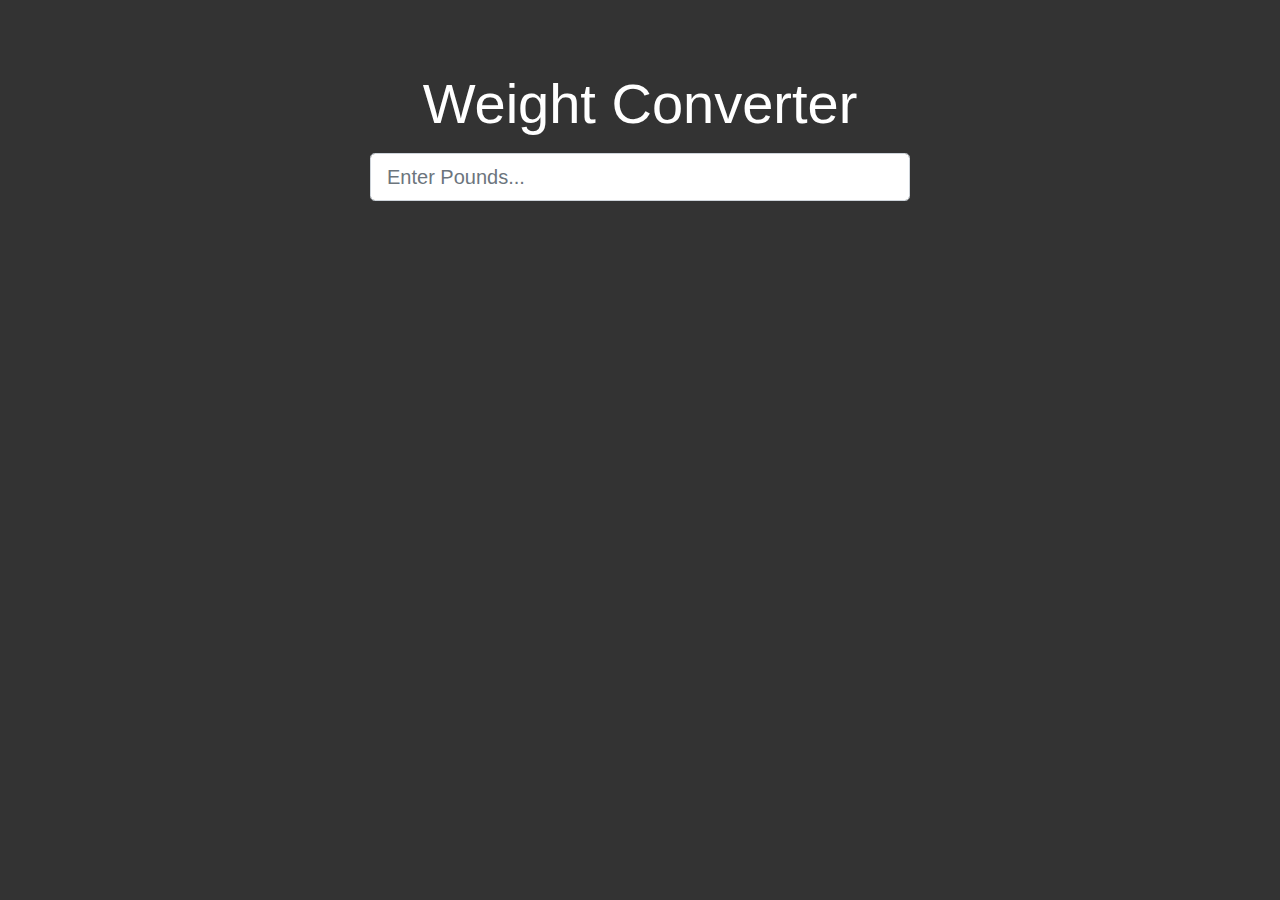
==== weight-converter/index.html @ 1a42175c "Add pounds to metric weight-converter" ====
<!DOCTYPE html>
<html>
<head>
	<meta charset="UTF-8">
	<meta http-equiv="X-UA-Compatible" content="ie=edge">
	<link rel="stylesheet" href="https://maxcdn.bootstrapcdn.com/bootstrap/4.0.0/css/bootstrap.min.css" integrity="sha384-Gn5384xqQ1aoWXA+058RXPxPg6fy4IWvTNh0E263XmFcJlSAwiGgFAW/dAiS6JXm" crossorigin="anonymous">
	<link rel="stylesheet" type="text/css" href="style.css">
	<title>Weight Converter</title>
</head>

<body>
	<div class="container">
		<div class="row">
			<div class="col-md-6 offset-md-3">
				<h1 class="display-4 text-center mb-3">Weight Converter</h1>
				<form>
					<div class="form-group">
						<input
						id="lbsInput" 
						type="number" 
						class="form-control form-control-lg"
						placeholder="Enter Pounds..."
						>
					</div>
				</form>
				<div id="output">

					<div class="card bg-primary mb-2">
						<div class="card-block">
							<h4>Grams:</h4>
							<div id="gramsOutput"></div>
						</div>
					</div>

					<div class="card bg-success mb-2">
						<div class="card-block">
							<h4>Kilograms:</h4>
							<div id="kgOutput"></div>
						</div>
					</div>
					
					<div class="card bg-danger mb-2">
						<div class="card-block">
							<h4>Ounces:</h4>
							<div id="ozOutput"></div>
						</div>
					</div>

				</div>

			</div>
		</div>
	</div>

	<script src="script.js"></script>

</body>
</html>
---- weight-converter/style.css ----
body{
    margin-top:70px;
    background: #333;
    color: #fff;
}
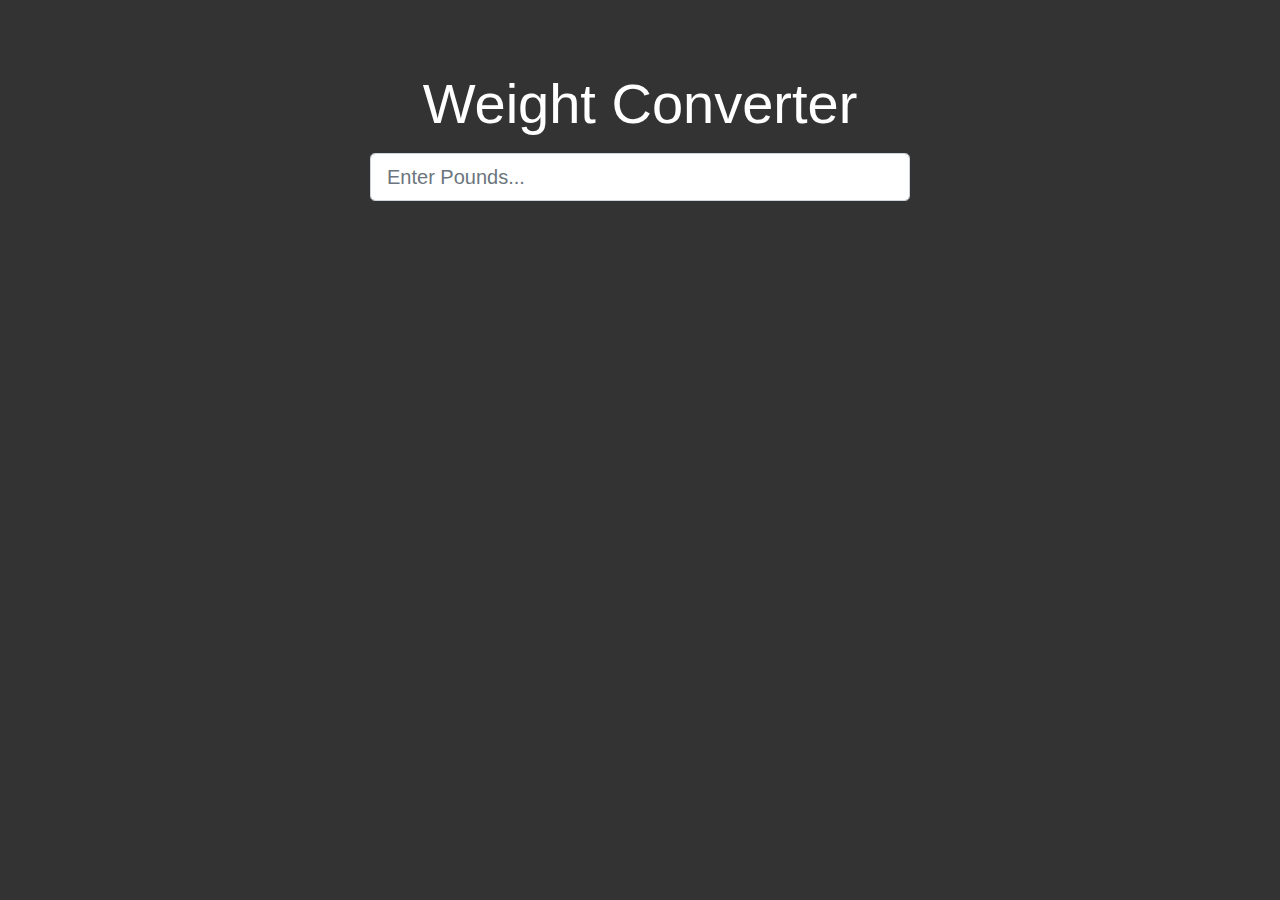
==== commit 9cca6dec: "Improve card margins" ====
--- a/weight-converter/index.html
+++ b/weight-converter/index.html
@@ -26,21 +26,21 @@
 				<div id="output">
 
 					<div class="card bg-primary mb-2">
-						<div class="card-block">
+						<div class="card-block m-2">
 							<h4>Grams:</h4>
 							<div id="gramsOutput"></div>
 						</div>
 					</div>
 
 					<div class="card bg-success mb-2">
-						<div class="card-block">
+						<div class="card-block m-2">
 							<h4>Kilograms:</h4>
 							<div id="kgOutput"></div>
 						</div>
 					</div>
 					
 					<div class="card bg-danger mb-2">
-						<div class="card-block">
+						<div class="card-block m-2">
 							<h4>Ounces:</h4>
 							<div id="ozOutput"></div>
 						</div>
